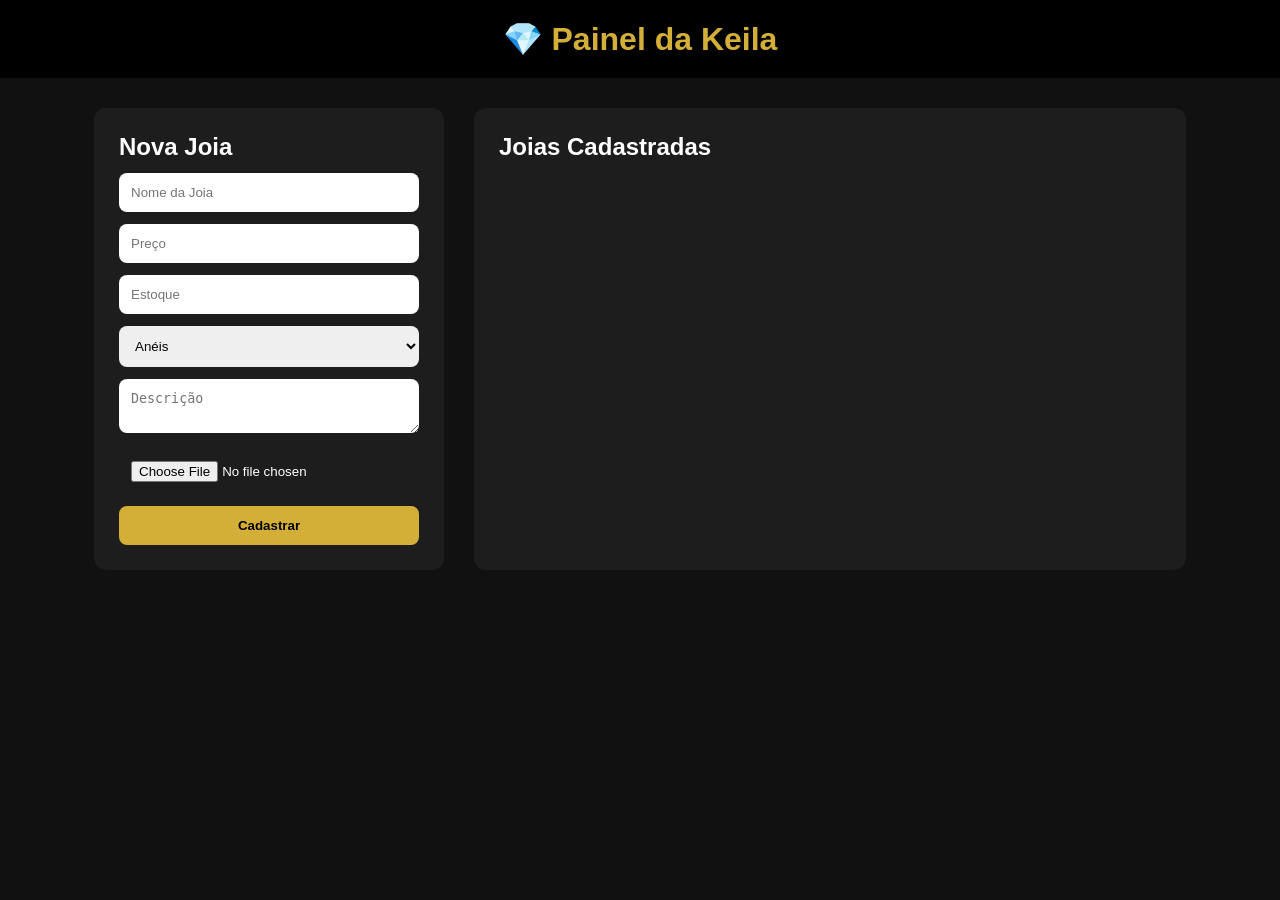
==== admin.html @ 7830cab6 "keila joias 01" ====
<!DOCTYPE html>
<html lang="pt-BR">
<head>

<meta charset="UTF-8">
<meta name="viewport" content="width=device-width, initial-scale=1.0">

<title>Painel Administrativo</title>

<link rel="stylesheet" href="css/admin.css">

</head>

<body>

<header>

<h1>💎 Painel da Keila</h1>

</header>

<main>

<div class="card">

<h2>Nova Joia</h2>

<form id="produtoForm">

<input
type="text"
id="nome"
placeholder="Nome da Joia"
required>

<input
type="number"
id="preco"
placeholder="Preço"
required>

<input
type="number"
id="estoque"
placeholder="Estoque"
required>

<select id="categoria">

<option>Anéis</option>

<option>Brincos</option>

<option>Pulseiras</option>

<option>Correntes</option>

<option>Pingentes</option>

</select>

<textarea
id="descricao"
placeholder="Descrição"></textarea>

<input
type="file"
id="foto"
accept="image/*">

<button>

Cadastrar

</button>

</form>

</div>

<div class="card">

<h2>Joias Cadastradas</h2>

<div id="listaProdutos"></div>

</div>

</main>

<script src="js/admin.js"></script>

</body>
</html>
---- css/admin.css ----
*{

margin:0;
padding:0;
box-sizing:border-box;

}

body{

background:#111;

font-family:Arial;

color:white;

}

header{

background:#000;

padding:20px;

text-align:center;

color:#d4af37;

}

main{

width:90%;

max-width:1200px;

margin:auto;

padding:30px;

display:grid;

grid-template-columns:350px 1fr;

gap:30px;

}

.card{

background:#1d1d1d;

padding:25px;

border-radius:12px;

}

input,
select,
textarea,
button{

width:100%;

padding:12px;

margin-top:12px;

border-radius:8px;

border:none;

}

button{

background:#d4af37;

font-weight:bold;

cursor:pointer;

}

button:hover{

opacity:.9;

}

.produto{

display:flex;

gap:15px;

align-items:center;

margin-bottom:15px;

padding:15px;

background:#2a2a2a;

border-radius:10px;

}

.produto img{

width:90px;

height:90px;

object-fit:cover;

border-radius:10px;

}

.info{

flex:1;

}

.acoes{

display:flex;

gap:10px;

}

.acoes button{

width:auto;

padding:8px 14px;

}
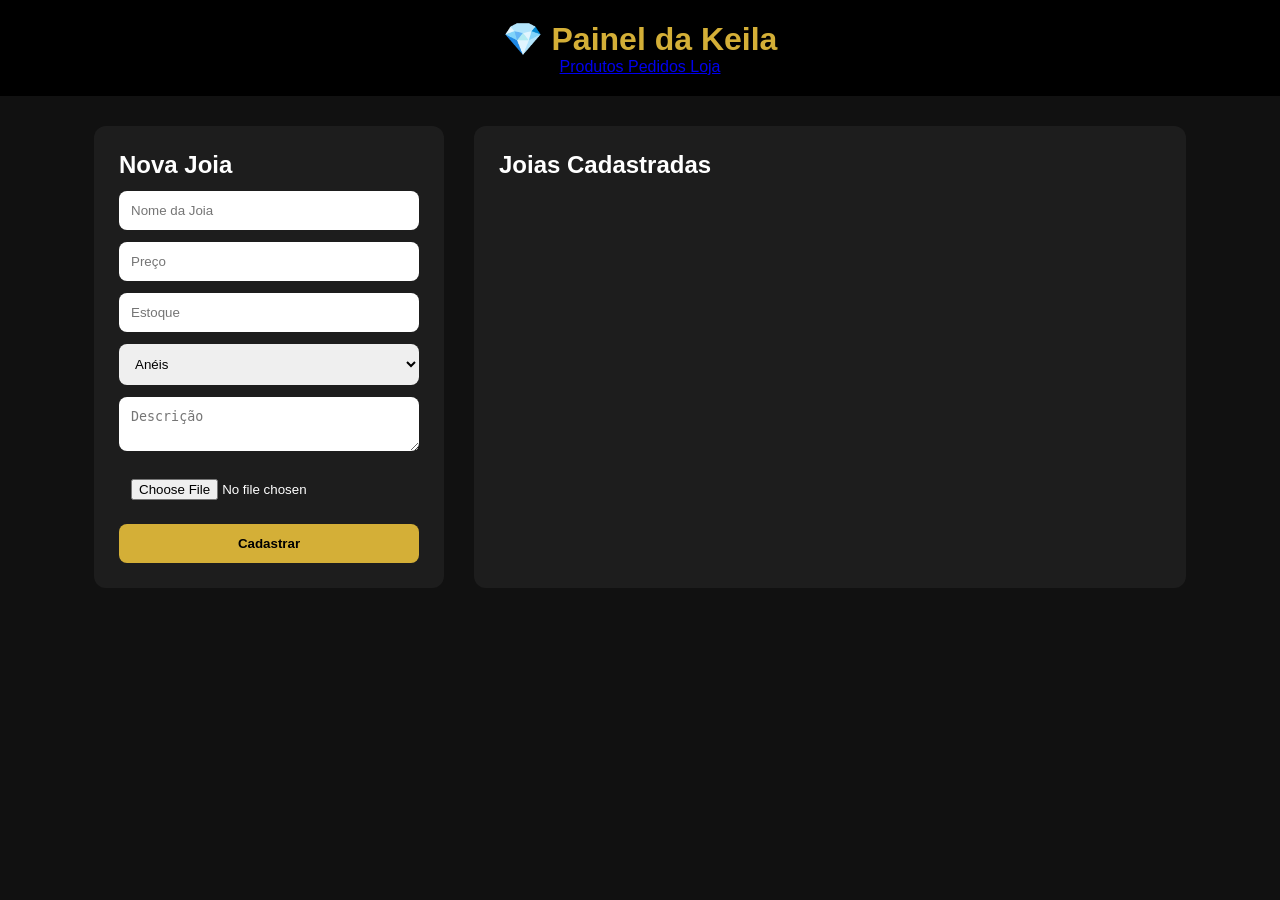
==== commit 9c004970: "keila joias 02" ====
--- a/admin.html
+++ b/admin.html
@@ -16,6 +16,28 @@
 <header>
 
 <h1>💎 Painel da Keila</h1>
+
+<nav>
+
+<a href="admin.html">
+
+Produtos
+
+</a>
+
+<a href="pedidos.html">
+
+Pedidos
+
+</a>
+
+<a href="index.html">
+
+Loja
+
+</a>
+
+</nav>
 
 </header>
 
